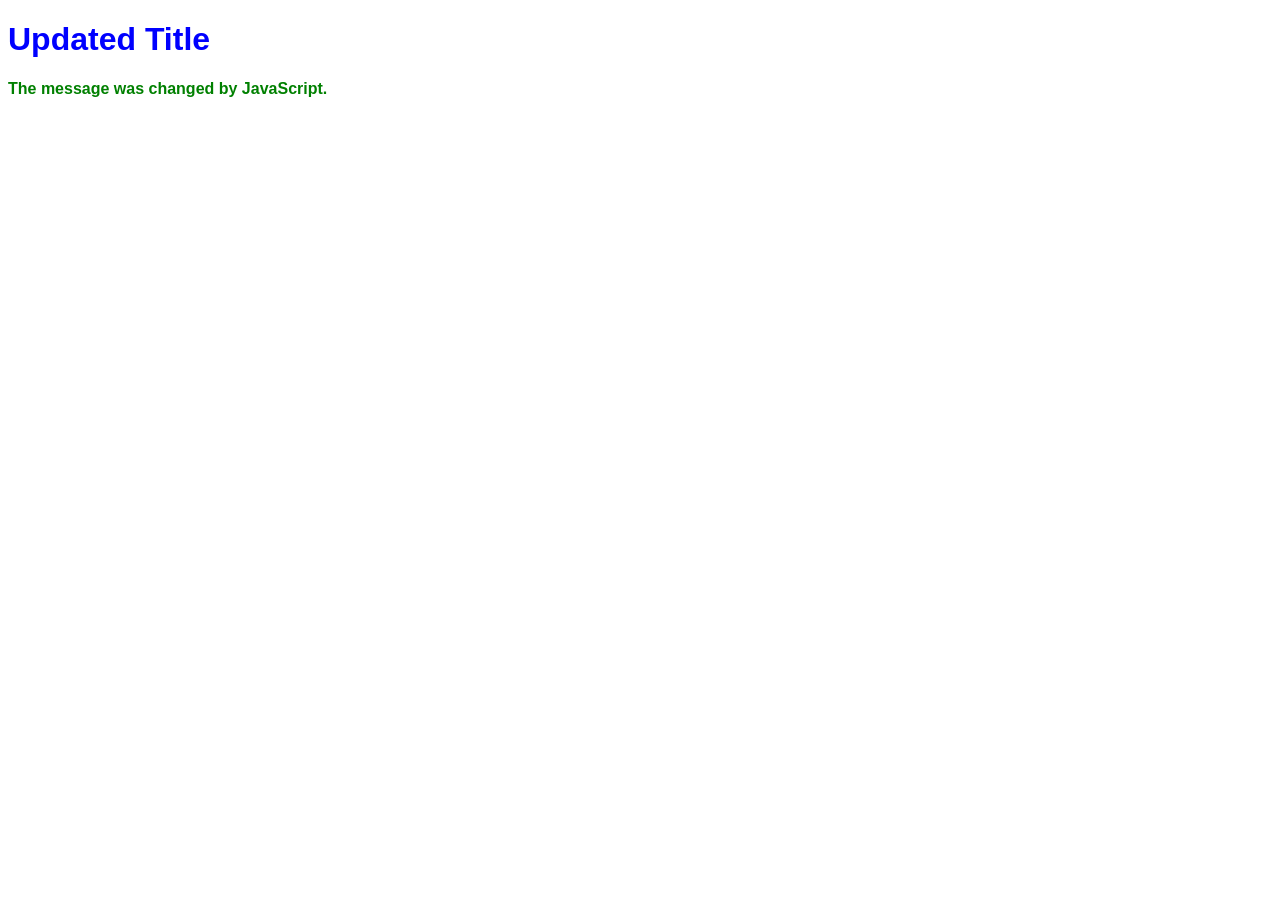
==== ex02/index.html @ 257d1b4d "Add Exercices" ====
<!DOCTYPE html>
<html>
<head>
    <title>JavaScript Exercise 02</title>
    <link rel="stylesheet" href="style.css">
    <script src="script.js" defer></script>
</head>

<body>
    <h1 id="title">Original Title</h1>

    <p class="message">This is the original message.</p>
</body>
</html>
---- ex02/style.css ----
body {
    font-family: Arial, sans-serif;
}

.active {
    color: green;
    font-weight: bold;
}
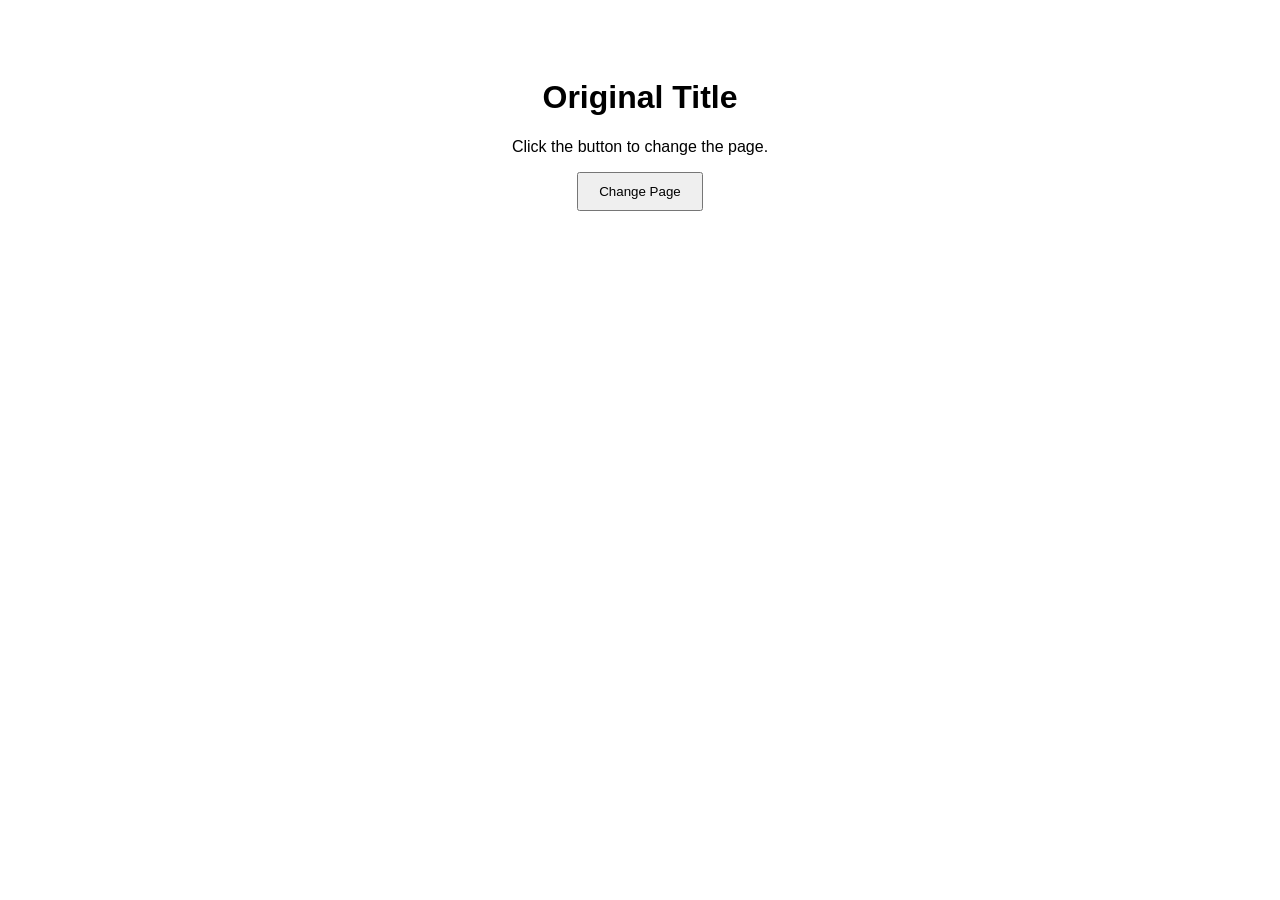
==== commit 1e4e09a1: "Update ex02 with interactive DOM changes" ====
--- a/ex02/index.html
+++ b/ex02/index.html
@@ -1,14 +1,21 @@
 <!DOCTYPE html>
 <html>
 <head>
-    <title>JavaScript Exercise 02</title>
+    <title>Live DOM Tree</title>
+
     <link rel="stylesheet" href="style.css">
     <script src="script.js" defer></script>
 </head>
 
 <body>
+
     <h1 id="title">Original Title</h1>
 
-    <p class="message">This is the original message.</p>
+    <p id="message" class="message">
+        Click the button to change the page.
+    </p>
+
+    <button id="changeButton">Change Page</button>
+
 </body>
 </html>
--- a/ex02/style.css
+++ b/ex02/style.css
@@ -1,5 +1,12 @@
 body {
     font-family: Arial, sans-serif;
+    text-align: center;
+    padding: 50px;
+}
+
+button {
+    padding: 10px 20px;
+    cursor: pointer;
 }
 
 .active {
